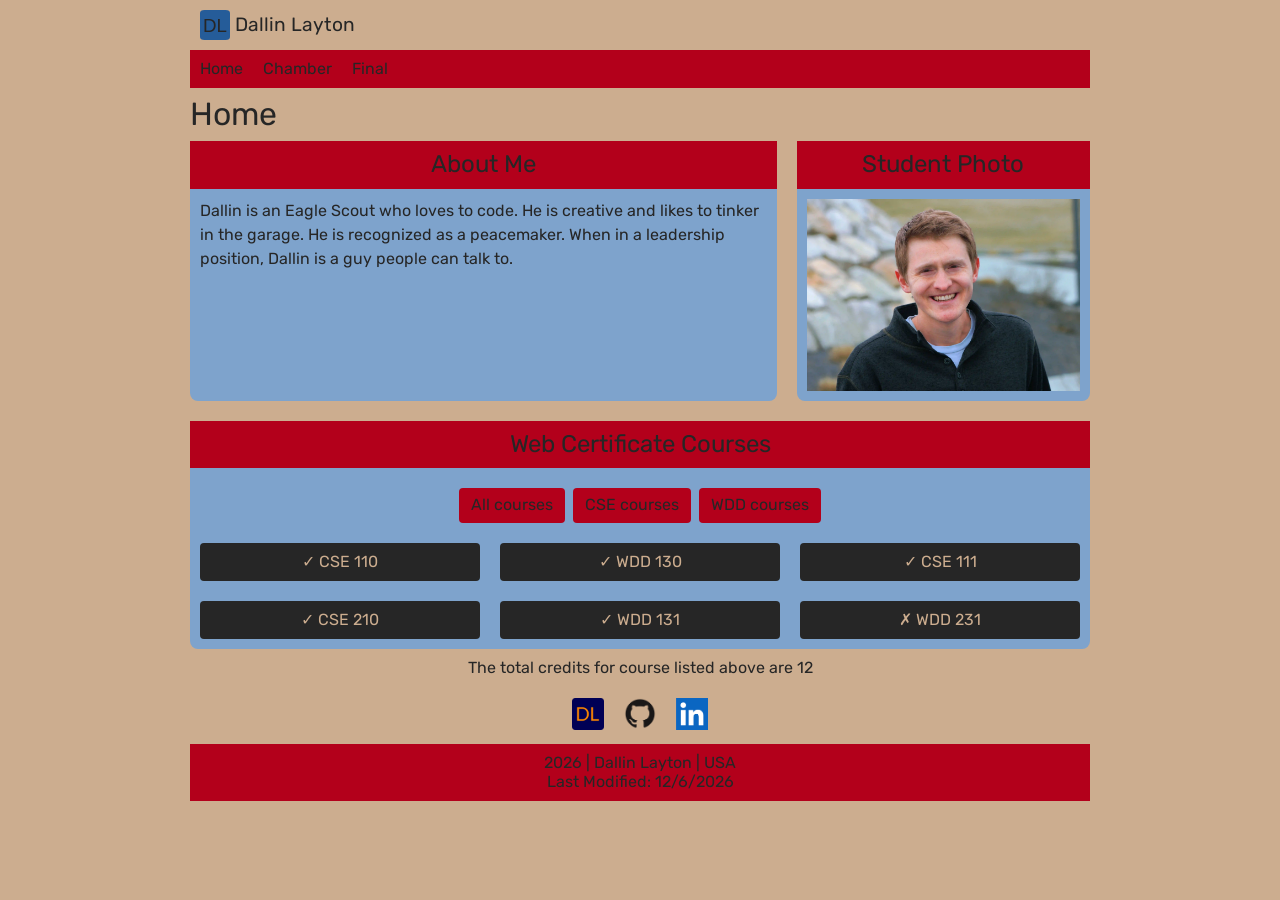
==== index.html @ c7cef434 "add courses" ====
<!DOCTYPE html>
<html lang="en">
<head>
    <meta charset="UTF-8">
    <meta name="viewport" content="width=device-width, initial-scale=1.0">
    <title>Document</title>
    <meta name="description" content="Home page for wdd231">
    <meta name="author" content="Dallin Layton">

    <script src="scripts/navigation.js" defer></script>
    <script src="scripts/getdates.js" defer></script>
    <script src="scripts/courses.js" defer></script>

    <link rel="stylesheet" href="styles/normalize.css">
    <link rel="stylesheet" href="styles/small.css">
    <link rel="stylesheet" href="styles/larger.css">

    <!-- google fonts -->
    <link rel="preconnect" href="https://fonts.googleapis.com">
    <link rel="preconnect" href="https://fonts.gstatic.com" crossorigin>
    <link href="https://fonts.googleapis.com/css2?family=Rubik:ital,wght@0,300..900;1,300..900&display=swap" rel="stylesheet">
</head>
<body>
    <header>
        <img src="images/dl.svg" alt="Site Logo" width="35" height="35">
        <span>Dallin Layton</span>
        <button id="ham-btn" class="hamburger"></button>
    </header>
    <nav id="nav-bar" class="navigation">
        <ul>
          <li class="current"><a href="#">Home</a></li>
          <li><a href="#">Chamber</a></li>
          <li><a href="#">Final</a></li>
        </ul>
      </nav>
    <main>
        <h1>Home</h1>
        <div class="two-column">
            <section class="card">
                <h2>About Me</h2>
                <p>Dallin is an Eagle Scout who loves to code. He is creative and likes to tinker in the garage. He is recognized as a peacemaker. When in a leadership position, Dallin is a guy people can talk to.</p>
            </section>
            <section class="card">
                <h2>Student Photo</h2>
                <img src="images/profile.webp" alt="Dallin Layton" width="200" height="200">
            </section>
        </div>
        <section class="card">
            <h2>Web Certificate Courses</h2>
            <div id="course_filters"></div>
            <div id="course_list"></div>
        </section>
        <div class="note">The total credits for course listed above are <span id="course_credits">2</span></div>
        <div class="social-links">
            <a href="https://www.dallinlayton.com/" title="Personal Website">
                <img src="images/dallinlaytonlogo.png" alt="dallinlayton.com" width="32" height="32">
            </a>
            <a href="https://github.com/Hyrumdrums" title="GitHub">
                <img src="images/github.png" alt="GitHub" width="32" height="32">
            </a>
            <a href="https://www.linkedin.com/in/dallin-layton-652031115/" title="LinkedIn">
                <img src="images/linkedin.png" alt="LinkedIn" width="32" height="32">
            </a>
        </div>
    </main>
    <footer>
        <p><span id="currentYear"></span> | Dallin Layton | USA</p>
        <p id="lastModified"></p>
      </footer>
</body>
</html>
---- styles/small.css ----
:root {
    --primary-color: #b3001b; /* red */
    --primary-text: #262626; /* black */
    --accent-1: #255c99; /* blue */
    --accent-2: #7ea3cc; /* light blue */
    --accent-3: #ccad8f; /* tan */

    --spacing: 20px;
    --padding: 10px;
}

* {
    box-sizing: border-box;
    margin: 0;
    padding: 0;
    
    /* google fonts */
    font-family: "Rubik", sans-serif;
    font-optical-sizing: auto;
    font-weight: 400;
    font-style: normal;
}

body {
    background-color: var(--accent-3);
    color: var(--primary-text);
}

/* header */

header {
    display: flex;
    align-items: center;
    justify-content: left;
    padding: 5px 10px;
}

header img {
    display: block;
    width: 100%;
    width: 35px;
    max-width: 50px;
    height: auto;
    padding: 5px 5px 5px 0;
}

header span {
    font-size: 1.2rem;
    color: var(--primary-text);
    width: 100%;
    text-align: left;
}

/* hamburger nav */
.hamburger {
    background: none;
    border: none;
    color: var(--primary-color);
    cursor: pointer;
    width: 44px;
    font-family: Verdana, Geneva, Tahoma, sans-serif
}

.hamburger::before {
    content: "\2630";
    font-size: 2rem;
}

.hamburger.show::before {
    content: "\00d7";
}

/* nav */
.navigation {
    display: none;
}

.navigation.show {
    display: block;
}

.navigation ul {
    display: flex;
    flex-direction: column;
    list-style-type: none;
}

.navigation li {
    padding: 10px;
    background-color: var(--primary-color);
}

.navigation a {
    color: var(--primary-text);
    text-decoration: none;
}

main h1 {
    margin: 8px 0;
}

.two-column {
    display: grid;
    grid-template-columns: 1fr;
    gap: var(--spacing);
    margin-bottom: var(--spacing);
}

section.card {
    background-color: var(--accent-2);
    /* padding: 20px; */
    border-radius: 8px;
}

section.card h2 {
    margin-bottom: 10px;
    background-color: var(--primary-color);
    padding: 10px 12px;
    text-align: center;
}

section.card p {
    padding: 0 10px 10px;
    line-height: 1.5;
}

section.card img {
    display: block;
    width: 100%;
    height: auto;
    border-radius: 8px;
    padding: 0% 10px 10px;
}

.note {
    width: 100%;
    text-align: center;
    padding: var(--padding);
}

.social-links {
    display: flex;
    justify-content: center;
    gap: var(--spacing);
    padding: var(--padding) 0;
}

footer {
    text-align: center;
    padding: 10px 0;
    background-color: var(--primary-color);
    color: var(--primary-text);
}

#course_filters {
    display: flex;
    gap: 8px;;
    padding: var(--padding);
    justify-content: center;
}

#course_filters button {
    background-color: var(--primary-color);
    color: var(--primary-text);
    border: none;
    padding: 8px 12px;
    cursor: pointer;
    border-radius: 4px;
}

#course_list {
    display: flex;
    flex-direction: column;
    gap: 8px;
    padding: var(--padding);
}

#course_list div {
    background-color: var(--primary-text);
    color: var(--accent-3);
    padding: 10px;
    border-radius: 4px;
    text-align: center;
}
---- styles/larger.css ----
@media only screen and (min-width: 320px) {

    header, main, nav, footer {
        max-width: 900px;
        margin: 0 auto;
    }

    .hamburger {
        display: none;
    }

    .navigation {
        display: block;
        background-color: var(--primary-color);
    }
    
    .navigation ul {
        /* no bullets */
        list-style: none;
        flex-direction: row;
    }
    
    .navigation li {
        padding: 10px;
    }

    .navigation li:hover {
        background-color: var(--accent-1);
    }

    .two-column {
        grid-template-columns: 2fr 1fr;
    }

    #course_list {
        display: grid;
        grid-template-columns: repeat(3, 1fr);
        gap: var(--spacing);
    }
}
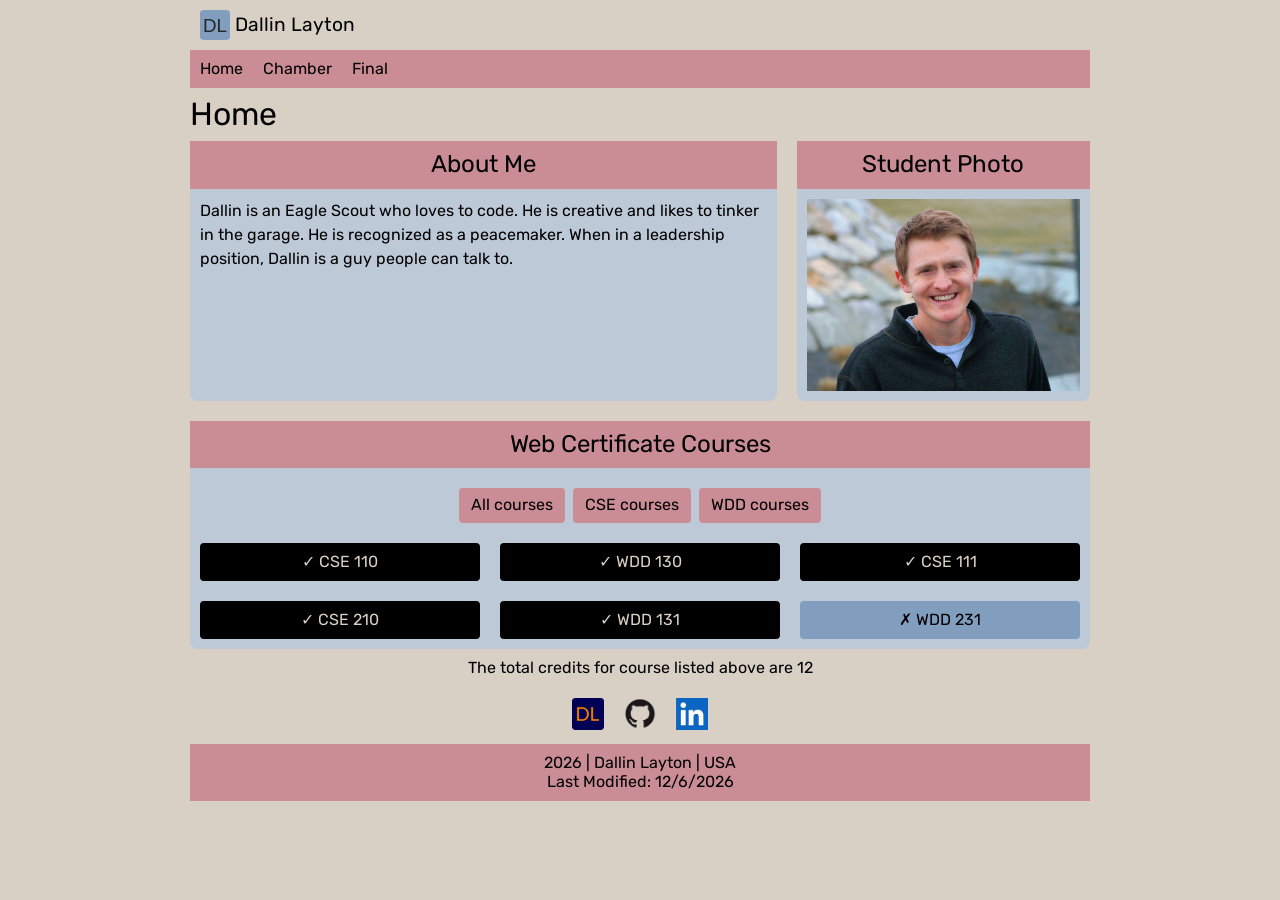
==== commit 3884f0df: "fix svg name" ====
--- a/index.html
+++ b/index.html
@@ -22,7 +22,7 @@
 </head>
 <body>
     <header>
-        <img src="images/dl.svg" alt="Site Logo" width="35" height="35">
+        <img src="images/dallinlaytonlogo.svg" alt="Site Logo" width="35" height="35">
         <span>Dallin Layton</span>
         <button id="ham-btn" class="hamburger"></button>
     </header>
--- a/styles/small.css
+++ b/styles/small.css
@@ -1,9 +1,12 @@
 :root {
-    --primary-color: #b3001b; /* red */
-    --primary-text: #262626; /* black */
-    --accent-1: #255c99; /* blue */
-    --accent-2: #7ea3cc; /* light blue */
-    --accent-3: #ccad8f; /* tan */
+    
+    /* #d36778, #7f7f7f, #819ebf, #bec9d7, #d8cfc5 */
+    
+    --primary-color: #ca8c95; /* red */
+    --primary-text: #000000; /* black */
+    --accent-1: #819ebf; /* blue */
+    --accent-2: #bec9d7; /* light blue */
+    --accent-3: #d8cfc5; /* light tan */
 
     --spacing: 20px;
     --padding: 10px;
@@ -181,4 +184,9 @@
     padding: 10px;
     border-radius: 4px;
     text-align: center;
+}
+
+#course_list div.not-completed {
+    background-color: var(--accent-1);
+    color: var(--primary-text);
 }
